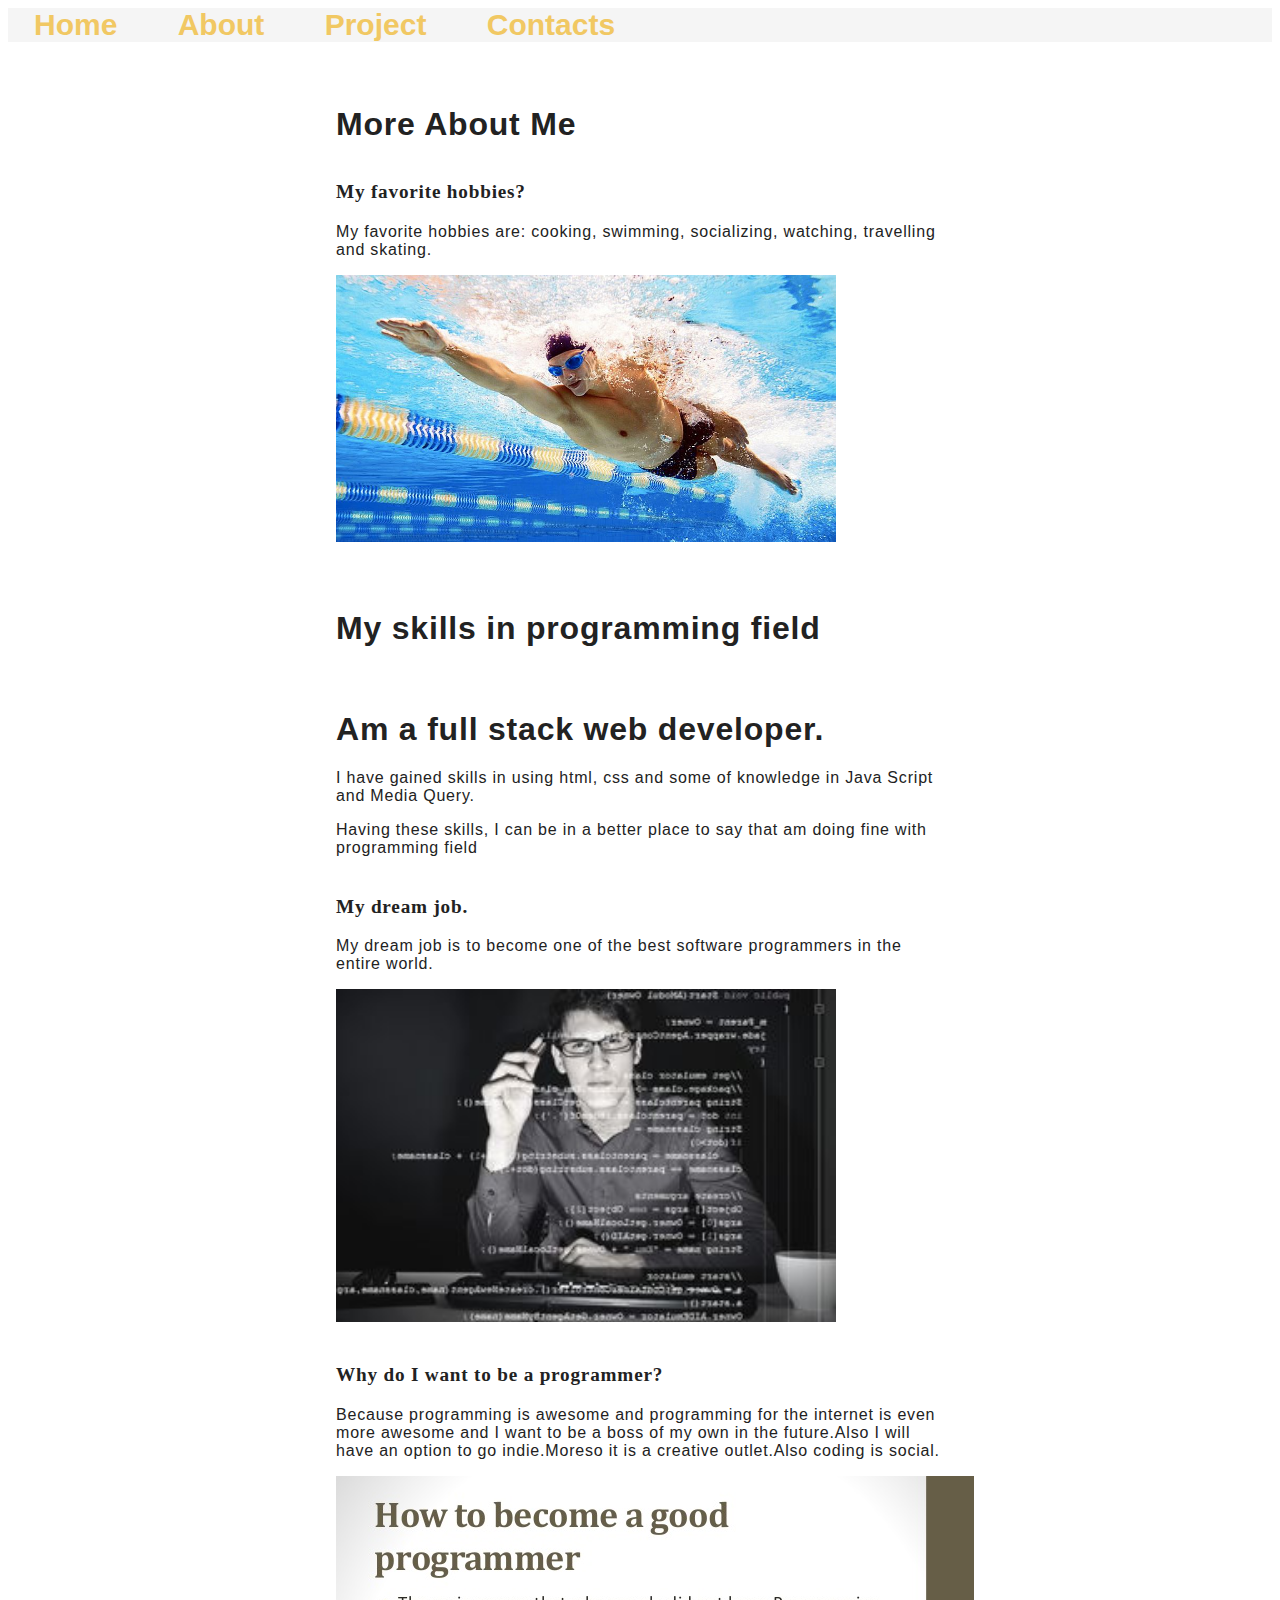
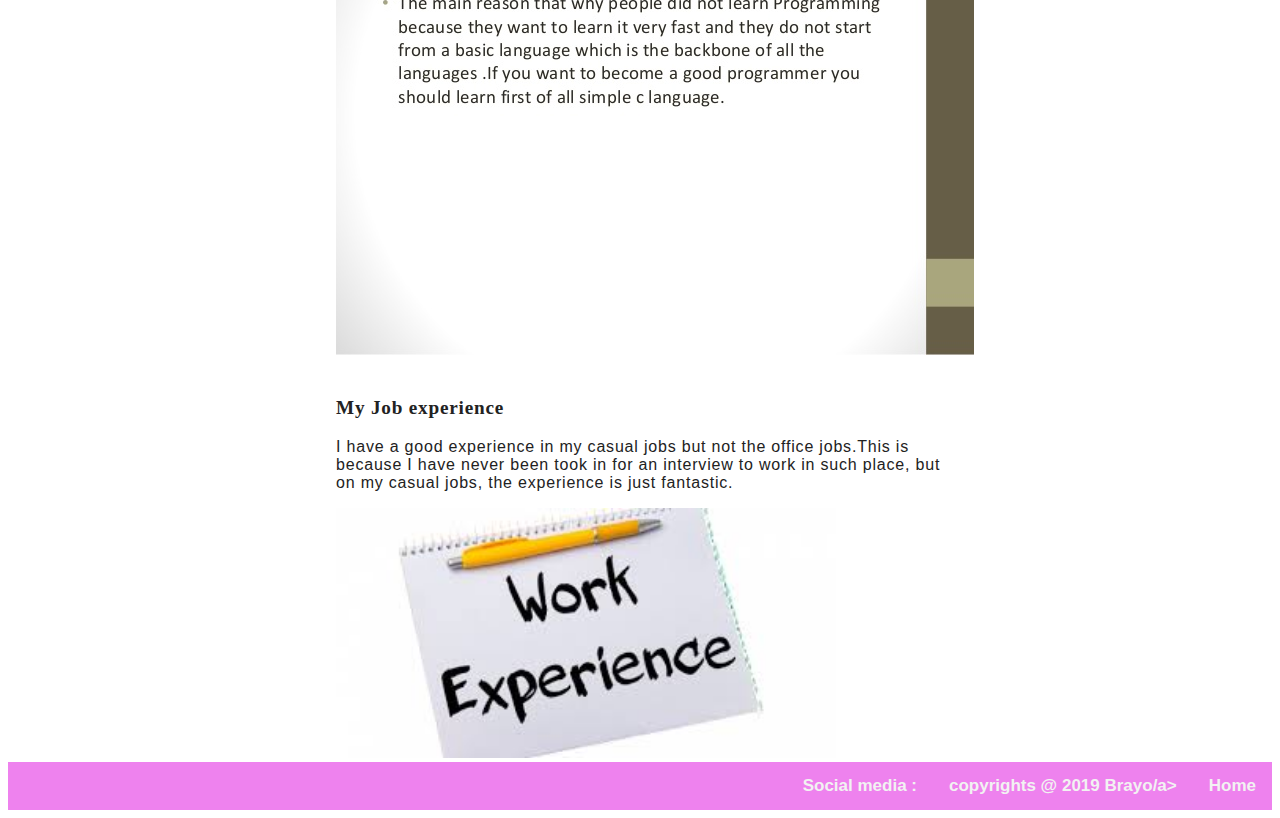
==== about.html @ 96ff7568 "h2 and style" ====
<!DOCTYPE html>
<html lang="en">
<head>
    <meta charset="UTF-8">
    <meta name="viewport" content="width=device-width, initial-scale=1.0">
    <meta http-equiv="X-UA-Compatible" content="ie=edge">
    <title>Code</title>
    <link rel="stylesheet"type="text/css" href="styles.css">
</head>
<body>
        <nav>
                <div class="topmenu">
                    <a href="index.html">home</a>
                    <a href="about.html" target="_blank">about</a>
                    <a href="project.html" target="_blank">project</a>
                    <a href="contacts.html" target="_blank">contacts</a>
                  </div> 
                </nav>
                  <section class="questions-section">
                      <h1>More About Me</h1>
                      <h2>My favorite hobbies?</h2>
                      <p>My favorite hobbies are: cooking, swimming, socializing, watching, travelling and skating.</p>
                      <img src="images/image.html/three.jpg" width="500" src="images/image.html/thirteen.jpg" width="500">
                      <h1>My skills in programming field</h1>
                      <h1>Am a full stack web developer.</h1>
                      <p>I have gained skills in using html, css and some of knowledge in Java Script and Media Query.</p>
                      <p>Having these skills, I can be in a better place to say that am doing fine with programming field</p>
                      <h2>My dream job.</h2>
                      <p>My dream job is to become one of the best software programmers in the entire world.</p>
                      <img src="images/image.html/four.jpg" width="500">
                      <h2>Why do I  want to be a programmer?</h2>
                      <p>Because programming is awesome and programming for the internet is even more awesome and I want to be a boss of my own in the future.Also I will have an option to go indie.Moreso it is a creative outlet.Also coding is social.</p>
                      <img src="images/image.html/eight.jpg">
                      <h2>My Job experience</h2>
                      <p>I have a good experience in my casual jobs but not the office jobs.This is because I have never been took in for an interview to work in such place, but on my casual jobs, the experience is just fantastic.</p>
                      <img src="images/image.html/eleven.jpeg" width="500">

        
                  </section>
        </div>


      </div>
      


      <div class="footer">
            <a href="#home" class="active">Home</a>
            <a href="#copyrights">copyrights @ 2019 Brayo/a>
            <a href="#social">Social media :</a>
          
        
      </div>
</body>
</html>
---- styles.css ----
.topmenu{
    overflow: hidden;
    background-color: whitesmoke;
    height: 52;
    padding-right:300px;
    font-size: 30px;
    text-transform: capitalize;
    color: rebeccapurple;
    
  }
  
  .topmenu a{
    padding: 26px;
    text-decoration: none;
    display: inline;
    border-radius: 50%;
  }
  
  .topmenu a:hover {
    color: red;
    transition: 3s;
  } 
  
   .footer{
      overflow: hidden;
      background-color: violet;
  } 
  
    .footer a{  
    float: right;
    display: block;
    color: #f2f2f2; 
    text-align: center;
    padding: 14px 16px;
    text-decoration : none;
    font-size : 17px;
  } 
   
   body {  
      color: #222222;
      font-size: 1em;
      font-family: "Open Sans", "Helvetica Neue", sans-serif;
  } 
  
  .content-footer,
  .masthead-heading,
  .masthead-intro {
    text-align: center;
    border-radius: 50%;
  } 
  
  .masthead {
    padding: 6em 0;
    background-image: url('https://i.imgur.com/yGmrlyg.jpg');
    background-size: cover;
    background-repeat: no-repeat;
    border-top: solid 1em #FFCF33;
  } 
  
   .masthead-intro {
      margin-bottom: 0.1em;
      font-family: "Gentium Book Basic", Georgia, serif;
      font-size: 2em;
  } 
  
  .masthead-heading { 
      color: #F1C863;
      margin-top: -0.2em;
      font-family: "Open Sans", "Helvetica Neue", sans-serif;
      font-weight: bold;
      font-size: 6em;
      letter-spacing: -0.02em;
      text-transform: uppercase;
  } 
  
  .introduction-section,
  .location-section,
  .questions-section {
      max-width: 38em;
      margin-left: auto;
      margin-right: auto;
      margin-top: 2em;
  } 
  
  introduction-section > p,
  .location-section > p,
  .questions-section,
  .content-footer > p { 
      font-weight: 300;
      letter-spacing: 0.05em;
  }
  
  .questions-section > h2 {
      font-family: "Gentium Book Basic", Georgia, serif;
      font-size: 1.2em;
      font-weight: bold;
      
      margin: 2em 0 1em 0;
  } 
  
   section > h1 {
      margin-top: 2em;
  } 
  
   .content-footer,
  .masthead-heading,
  .masthead-intro {
    text-align: center;
    transition: 5s;
    align-content: center;
    word-wrap: break-word;
    text-anchor: middle;
  } 
  
   .masthead .photo {
    padding: 6em 0;
    background-image: url("https://i.ytimg.com/vi/BHACKCNDMW8/maxresdefault.jpg");
    background-color: purple;
    background-size: cover;
    background-repeat: no-repeat;
    border-top: solid 1em #FFCF33;
    border-radius: 50%;
    border-block-end: #F1C863;
    transition-duration: 5s;
    
  
  }  
  
   .masthead-intro {
    margin-bottom: 0.1em;
    font-family: "Gentium Book Basic", Georgia, serif;
      font-size: 50px;
      color: aquamarine;
  } 
  
  .masthead-heading {
    margin-top: -0.2em;
    font-family: "Open Sans", "Helvetica Neue", sans-serif;
    font-weight: bold;
    font-size: 6em;
    letter-spacing: -0.02em;
    text-transform: uppercase;
  }
  
  .introduction-section,
  .location-section,
  .questions-section {
      max-width: 38em;
      margin-left: auto;
      margin-right: auto;
      margin-top: 2em;
  }
  h2 {
   
      font-family: "Gentium Book Basic", Georgia, serif;
      font-size: 1.2em;
      font-weight: bold; 
      font-size: italic;
  }  
  
   .introduction-section,
  .education-section,
  .hobbies-section {
      max-width: 38em;
      margin-left: auto;
      margin-right: auto;
      margin-top: 2em;
      background-color: blueviolet;
      font-family: 'Franklin Gothic Medium', 'Arial Narrow', Arial, sans-serif;
      font-size: large;
  }
  
   .content-footer {
    margin: 50px 0;
    padding: 20px 0;
    text-align: center;
    background-color: #73A8C2;
    text-decoration: none;
    image-orientation: 0turn;
  display: block;
  font-display: inherit;
  } 
   .social > li {
    display: inline-block;
    margin: 0 5px;
  } 
  
  a {
      font-weight: bold;
      text-decoration: none;
      color: #F1C863;
  } 
    
   @media only screen and (max-width: 500px) {
  .masthead {
    padding: 3em 0;
  }
  
  .masthead-heading {
     font-size: 3em;
  }
  
  .content-footer {
          padding: 2em 2.5em;
         
  } 
  
   h1 {
      color: #FFCF33;
      background-color: antiquewhite;
      font-size: 30px;
  } 
  
    h2 {
      color: #FFCF33;
      background-color: aliceblue;
  }  
    p{ 
      font-size: 30px;
      font-family: Impact,'Arial Narrow Bold', sans-serif;
      font-style: italic;
      color: #73A8C2;
      background-color: azure;
  }  
   .footerimage {
    height: 20px;
    width: 1em;
    align-content: stretch;
   } 
   .active{
    background-color: #FFCF33;
    display: inline;
    align-content: center;
  } 
  
   h3{
    color: #FFCF33;
    background-color: #FFCF33;
  }
  .main{
    border-radius: 50%;
  }
  .name{
    display: block;
    margin: 0 auto;
    border-radius: 50%;
  }
  
  .photo{
    border-radius: 50%;
    display: block;
  }
   }
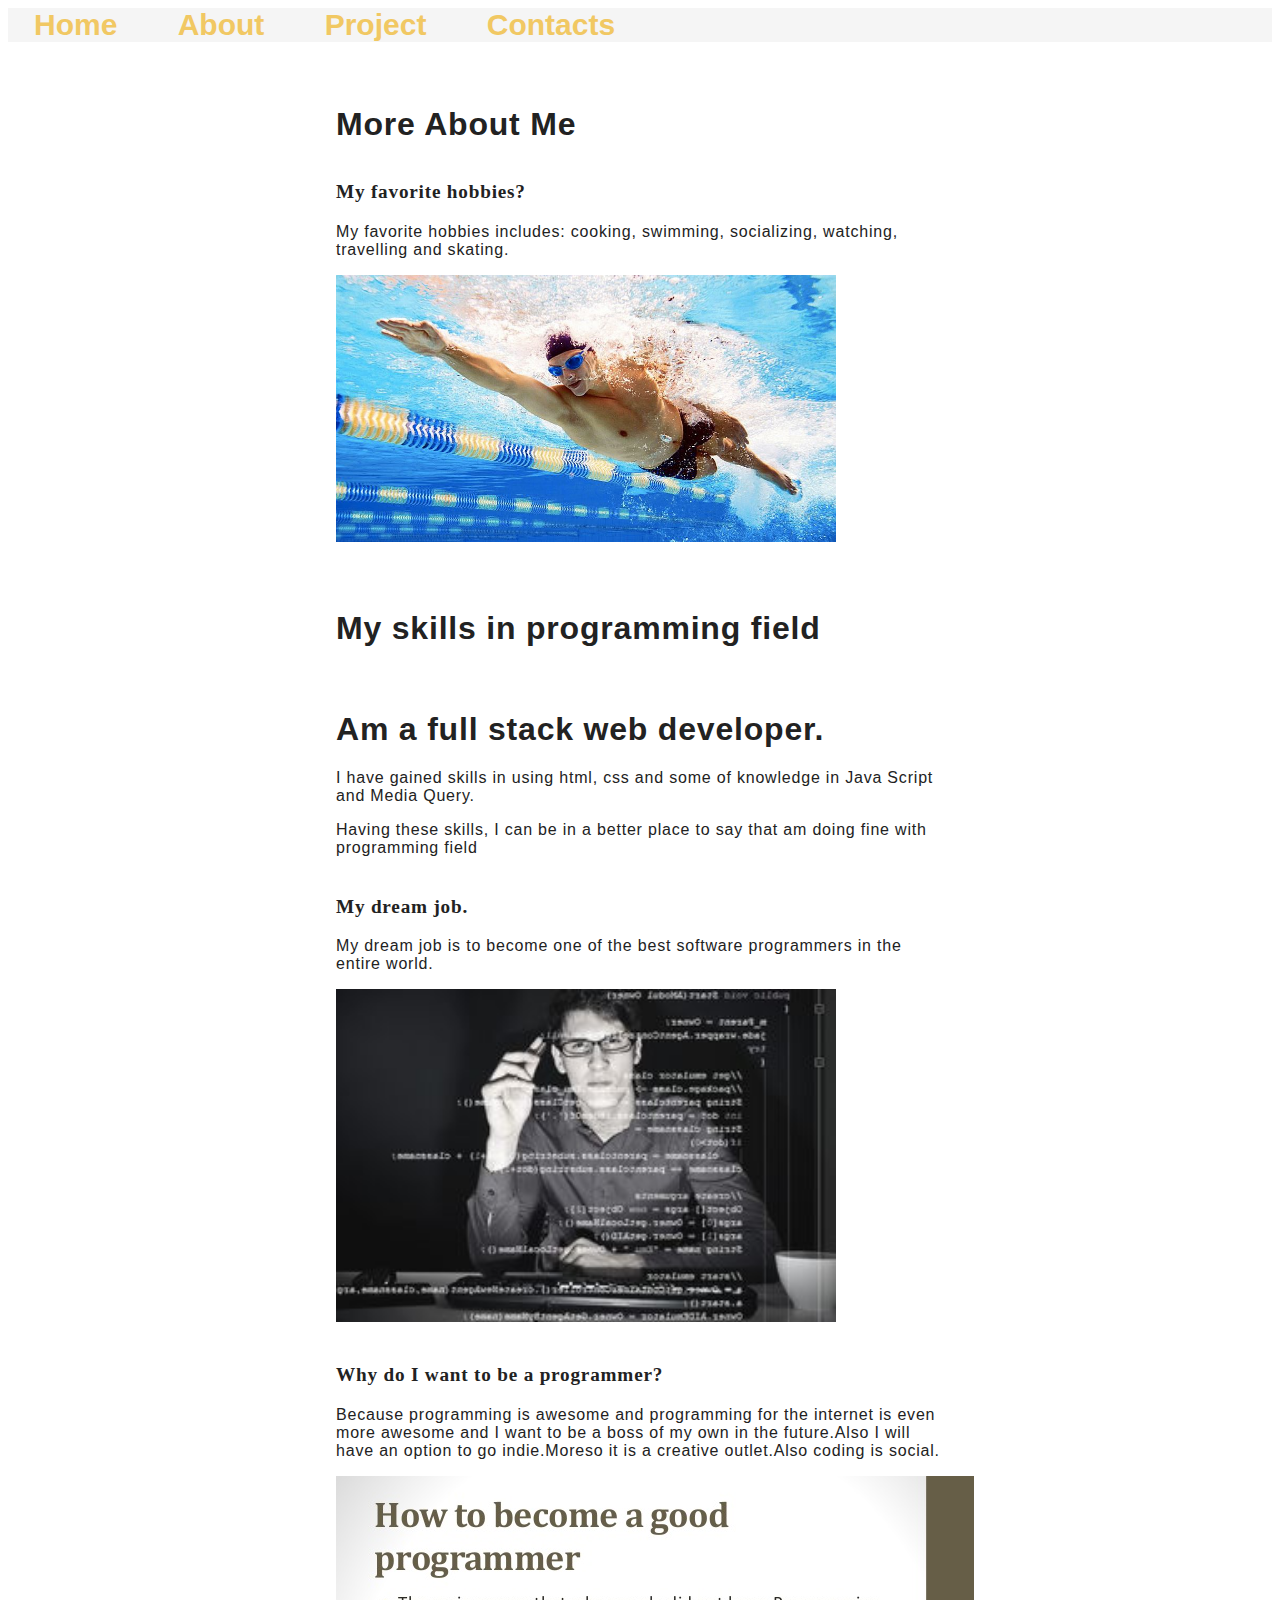
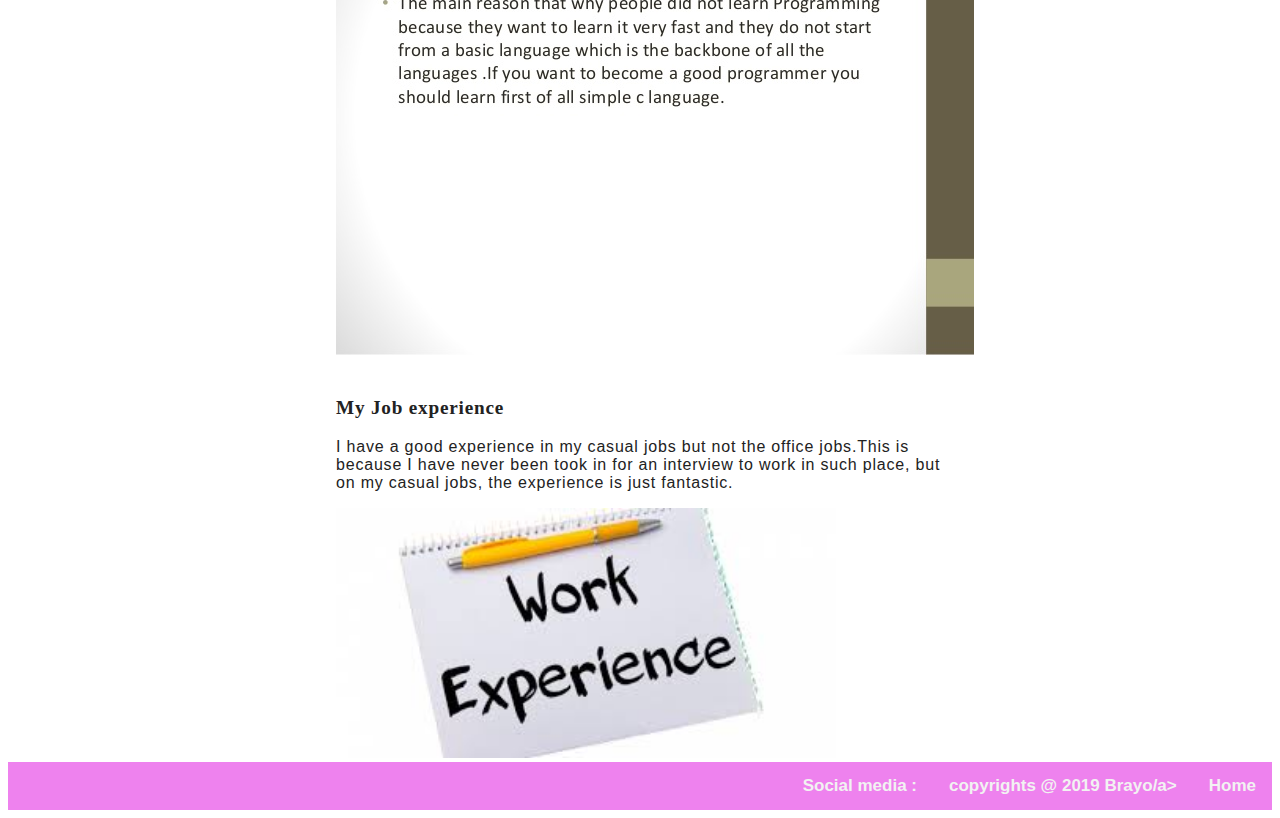
==== commit 032b7ff1: "paragraph and stye" ====
--- a/about.html
+++ b/about.html
@@ -19,7 +19,7 @@
                   <section class="questions-section">
                       <h1>More About Me</h1>
                       <h2>My favorite hobbies?</h2>
-                      <p>My favorite hobbies are: cooking, swimming, socializing, watching, travelling and skating.</p>
+                      <p>My favorite hobbies includes: cooking, swimming, socializing, watching, travelling and skating.</p>
                       <img src="images/image.html/three.jpg" width="500" src="images/image.html/thirteen.jpg" width="500">
                       <h1>My skills in programming field</h1>
                       <h1>Am a full stack web developer.</h1>
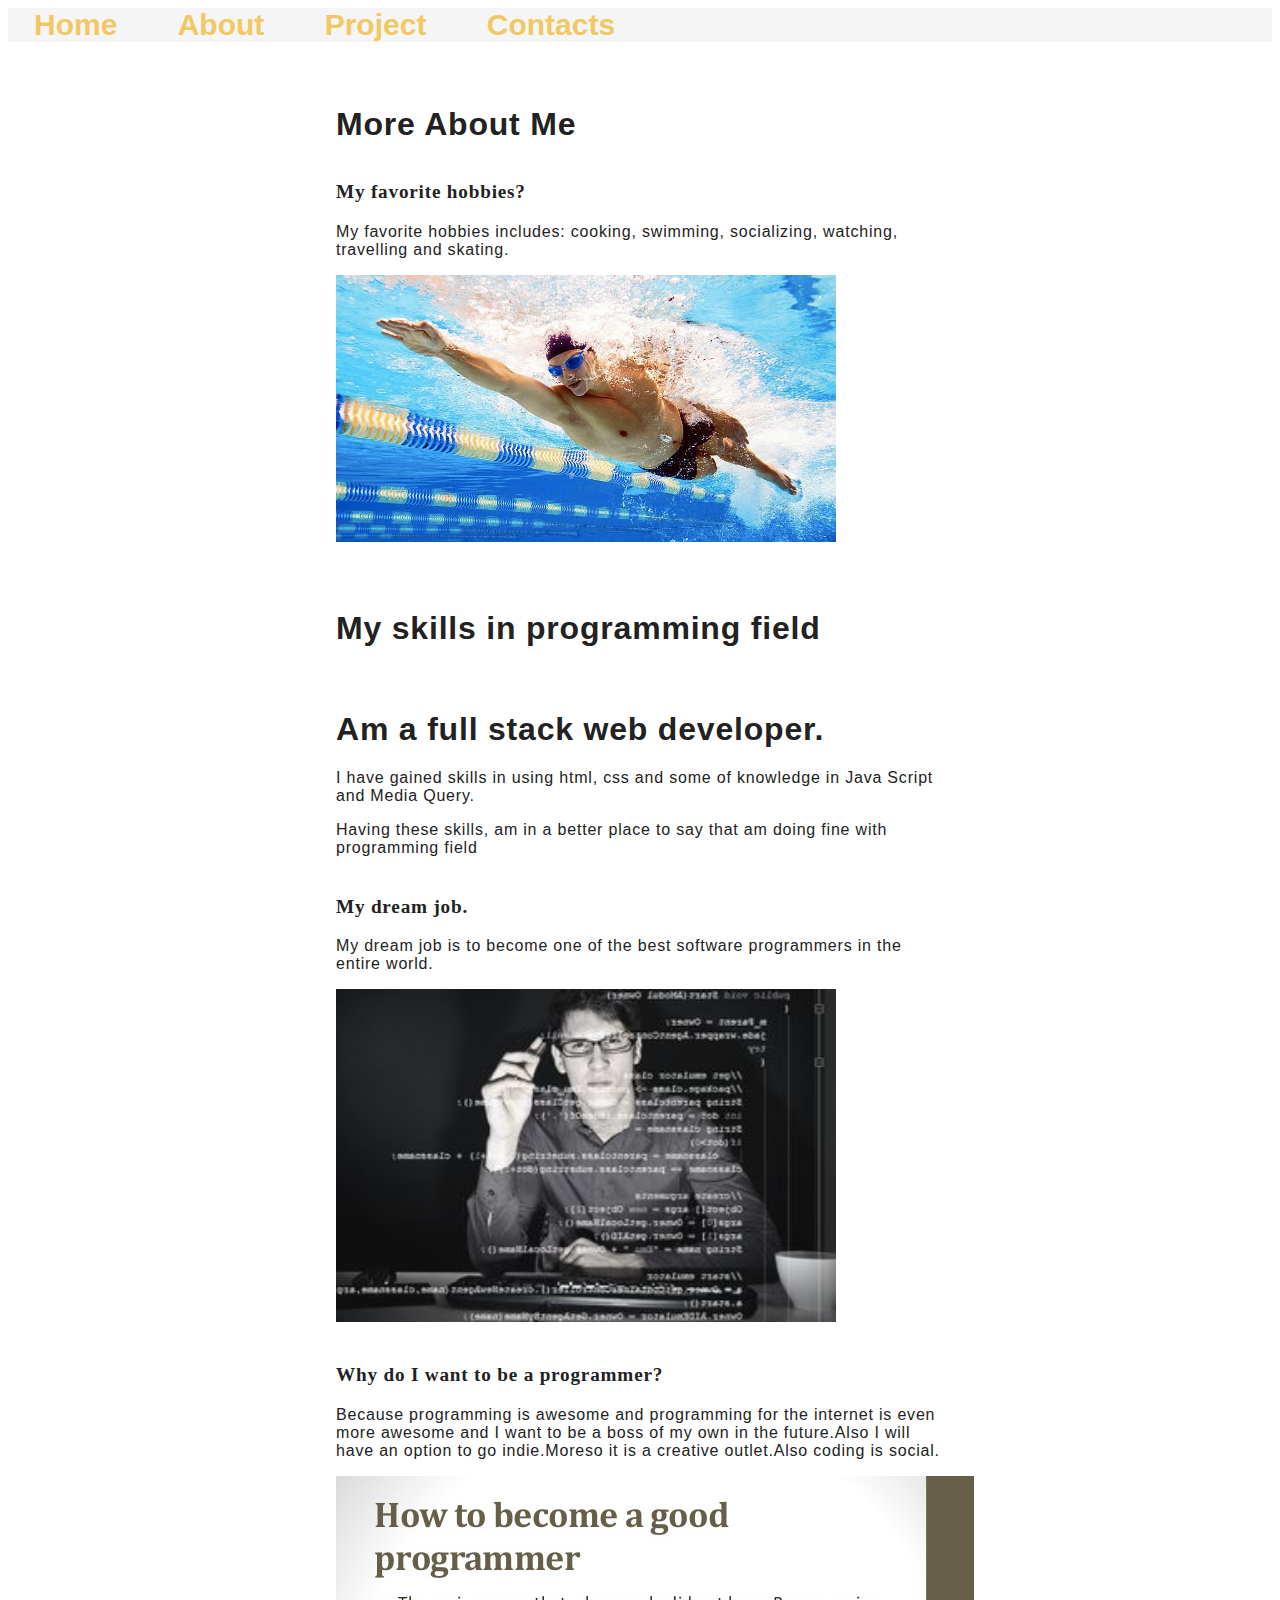
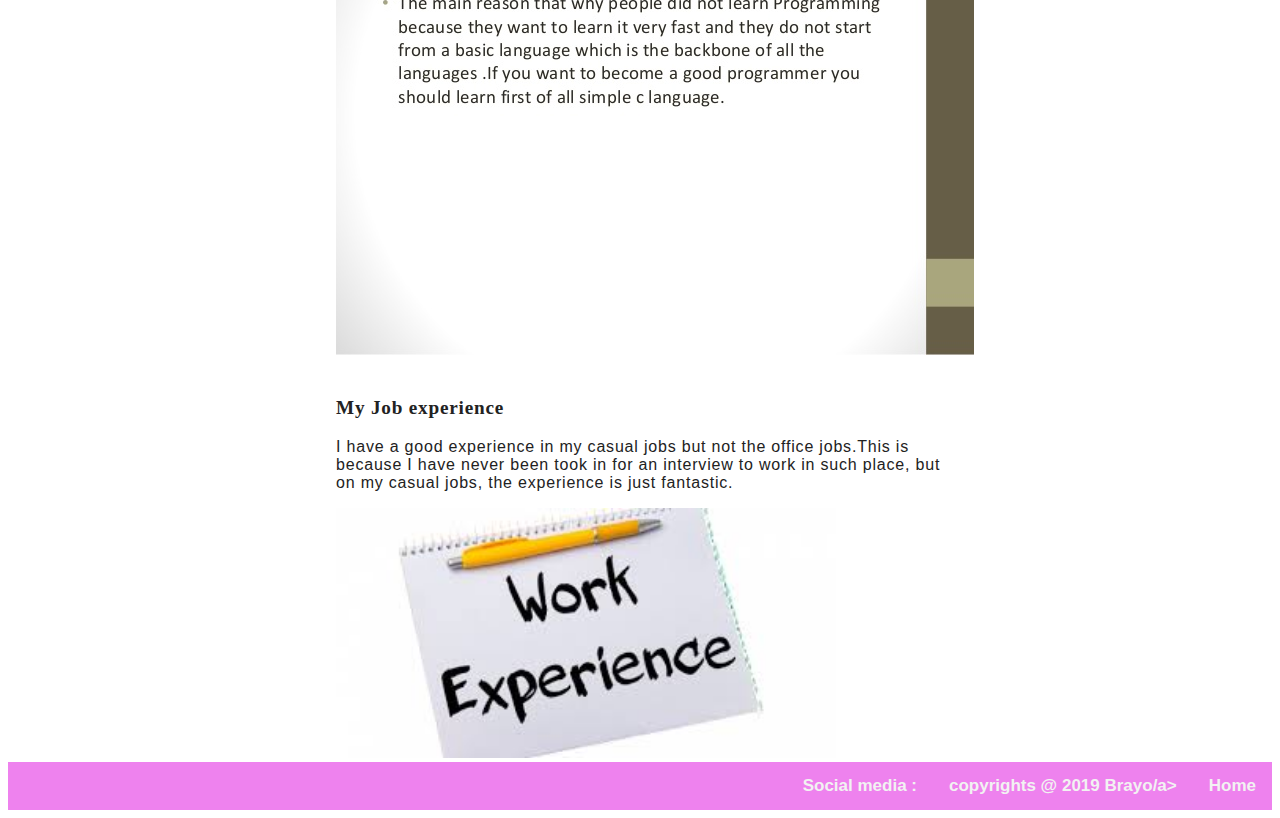
==== commit 3befa132: "paragraph and style" ====
--- a/about.html
+++ b/about.html
@@ -24,7 +24,7 @@
                       <h1>My skills in programming field</h1>
                       <h1>Am a full stack web developer.</h1>
                       <p>I have gained skills in using html, css and some of knowledge in Java Script and Media Query.</p>
-                      <p>Having these skills, I can be in a better place to say that am doing fine with programming field</p>
+                      <p>Having these skills, am in a better place to say that am doing fine with programming field</p>
                       <h2>My dream job.</h2>
                       <p>My dream job is to become one of the best software programmers in the entire world.</p>
                       <img src="images/image.html/four.jpg" width="500">
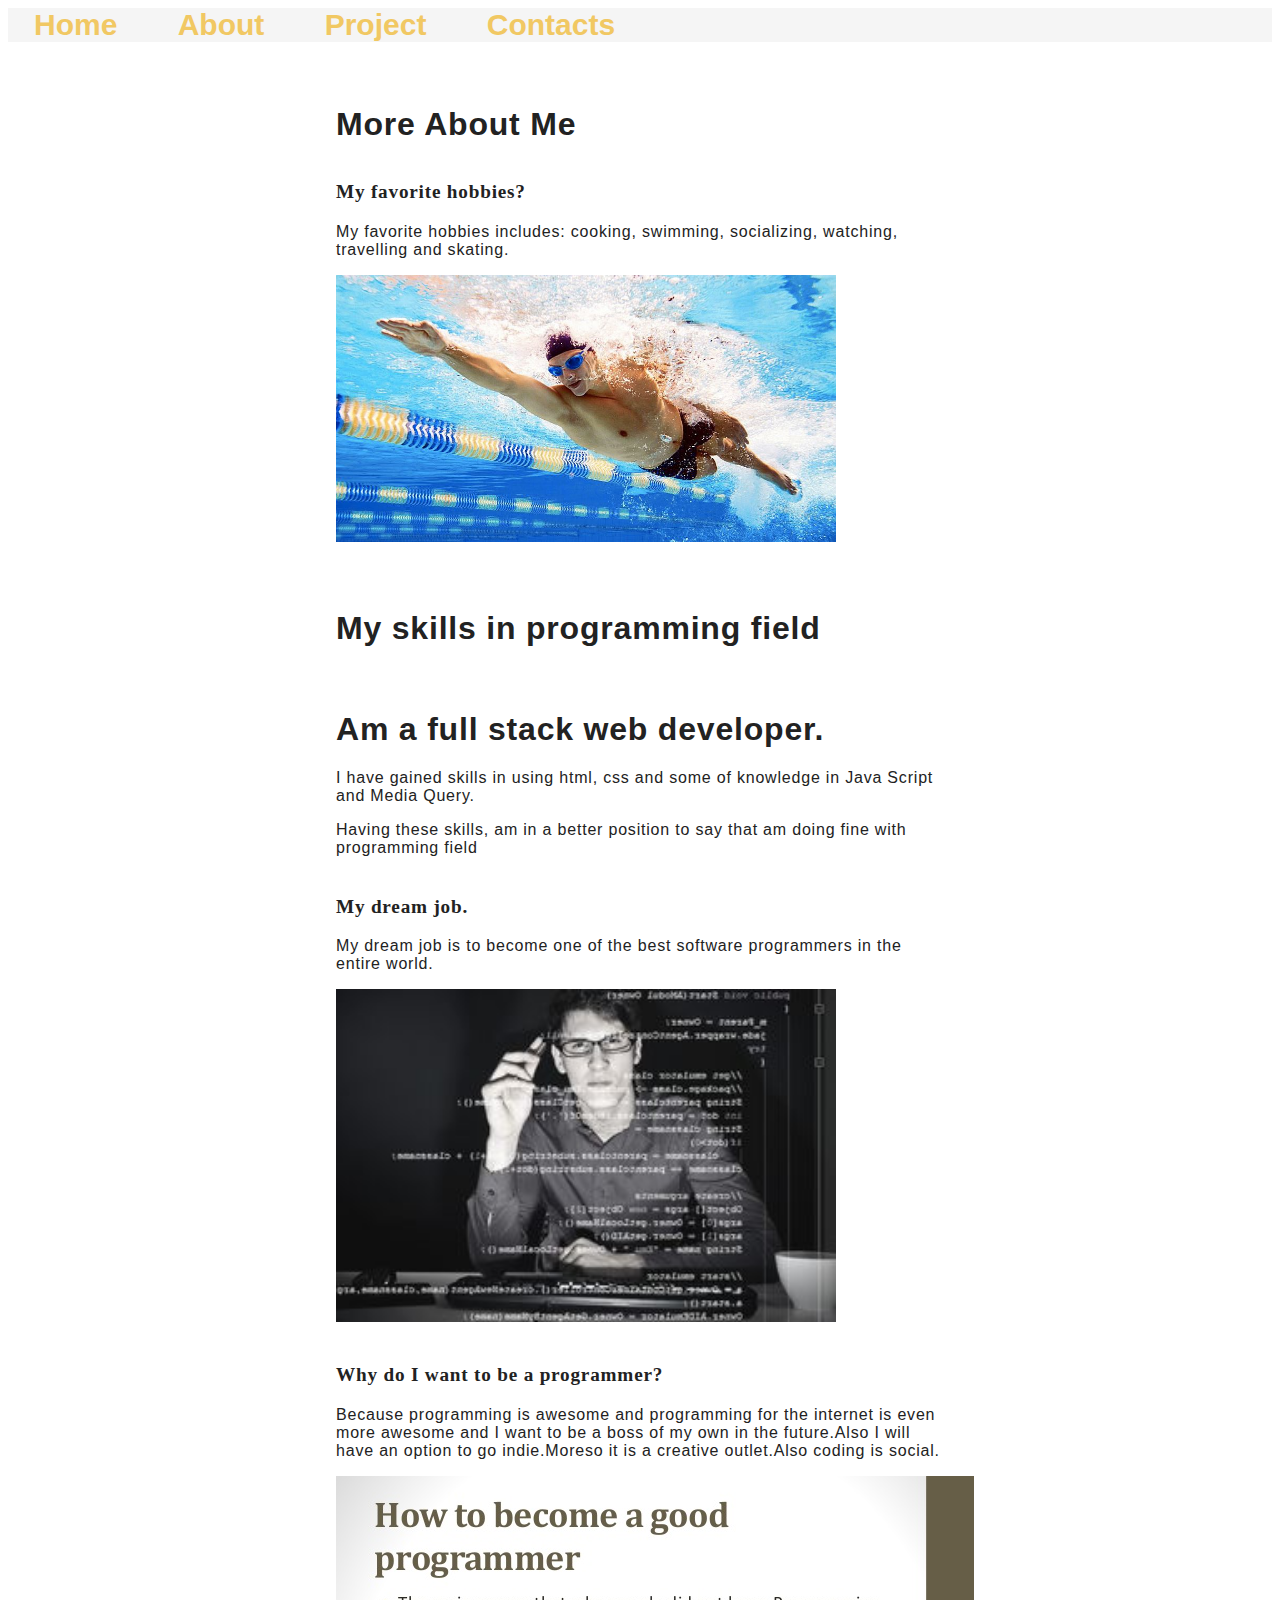
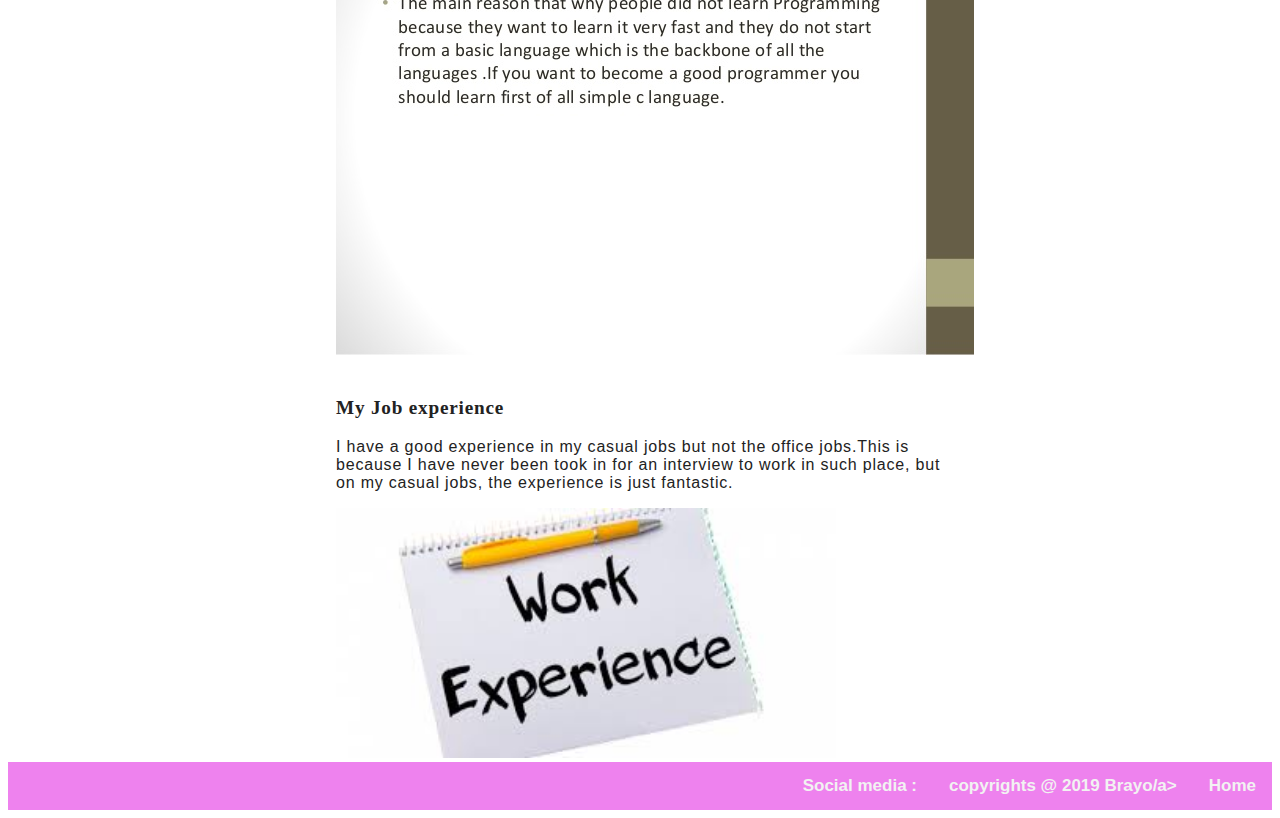
==== commit bf00e2a4: "paragraph and style" ====
--- a/about.html
+++ b/about.html
@@ -24,7 +24,7 @@
                       <h1>My skills in programming field</h1>
                       <h1>Am a full stack web developer.</h1>
                       <p>I have gained skills in using html, css and some of knowledge in Java Script and Media Query.</p>
-                      <p>Having these skills, am in a better place to say that am doing fine with programming field</p>
+                      <p>Having these skills, am in a better position to say that am doing fine with programming field</p>
                       <h2>My dream job.</h2>
                       <p>My dream job is to become one of the best software programmers in the entire world.</p>
                       <img src="images/image.html/four.jpg" width="500">
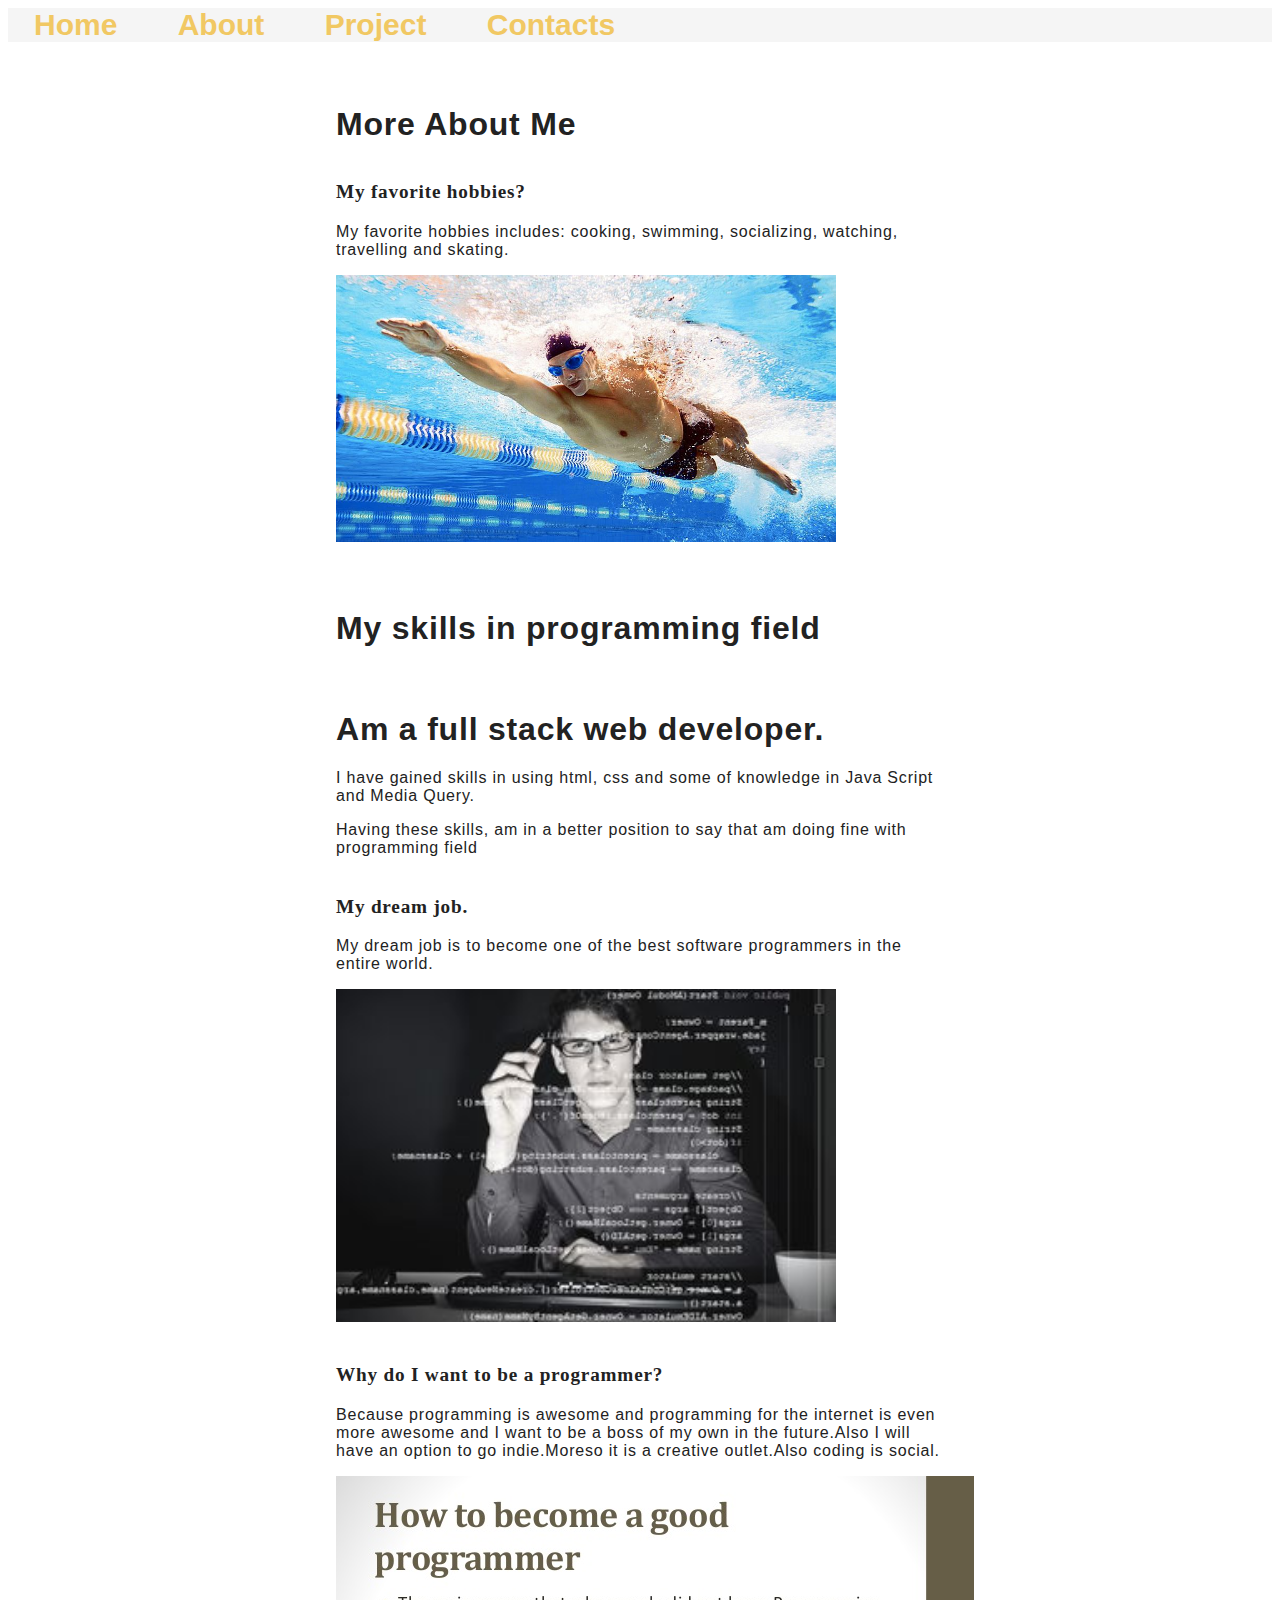
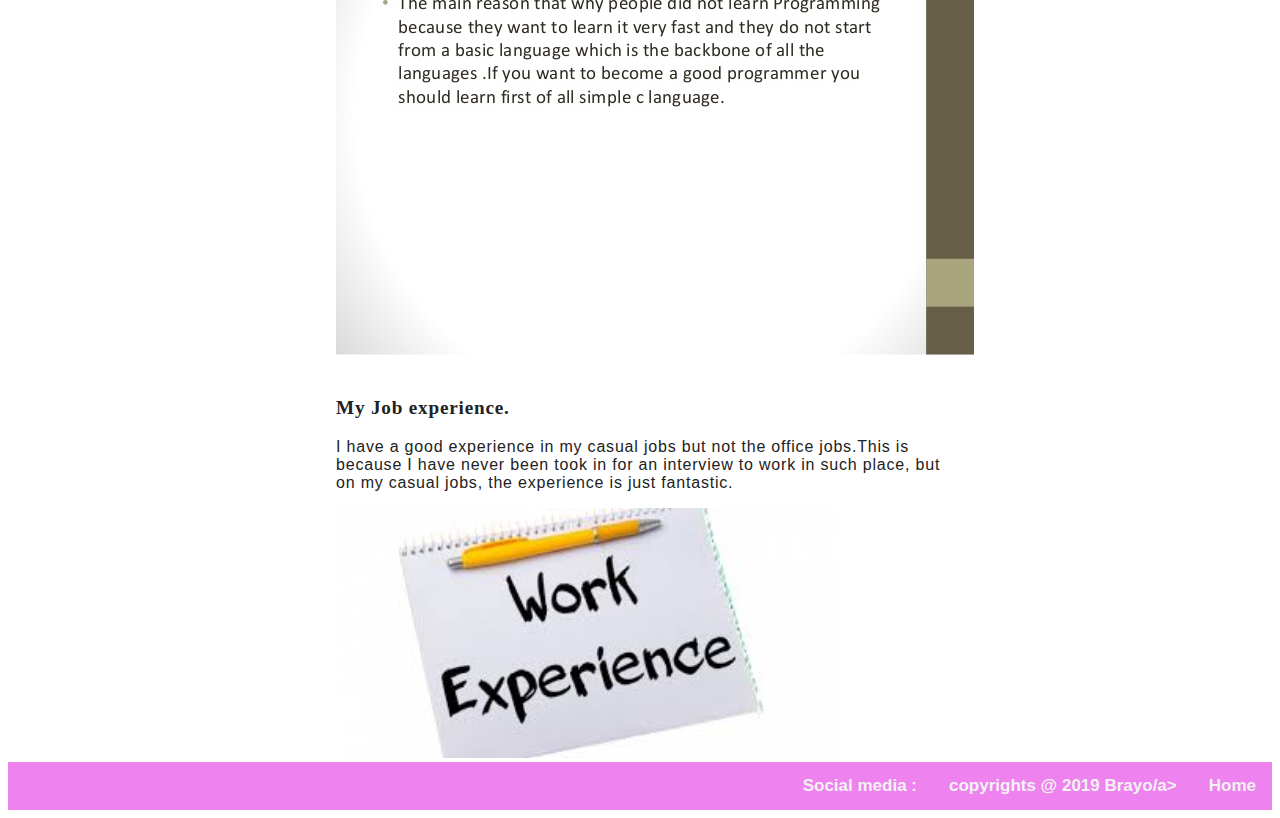
==== commit d4033e6c: "h2 and style" ====
--- a/about.html
+++ b/about.html
@@ -31,7 +31,7 @@
                       <h2>Why do I  want to be a programmer?</h2>
                       <p>Because programming is awesome and programming for the internet is even more awesome and I want to be a boss of my own in the future.Also I will have an option to go indie.Moreso it is a creative outlet.Also coding is social.</p>
                       <img src="images/image.html/eight.jpg">
-                      <h2>My Job experience</h2>
+                      <h2>My Job experience.</h2>
                       <p>I have a good experience in my casual jobs but not the office jobs.This is because I have never been took in for an interview to work in such place, but on my casual jobs, the experience is just fantastic.</p>
                       <img src="images/image.html/eleven.jpeg" width="500">
 
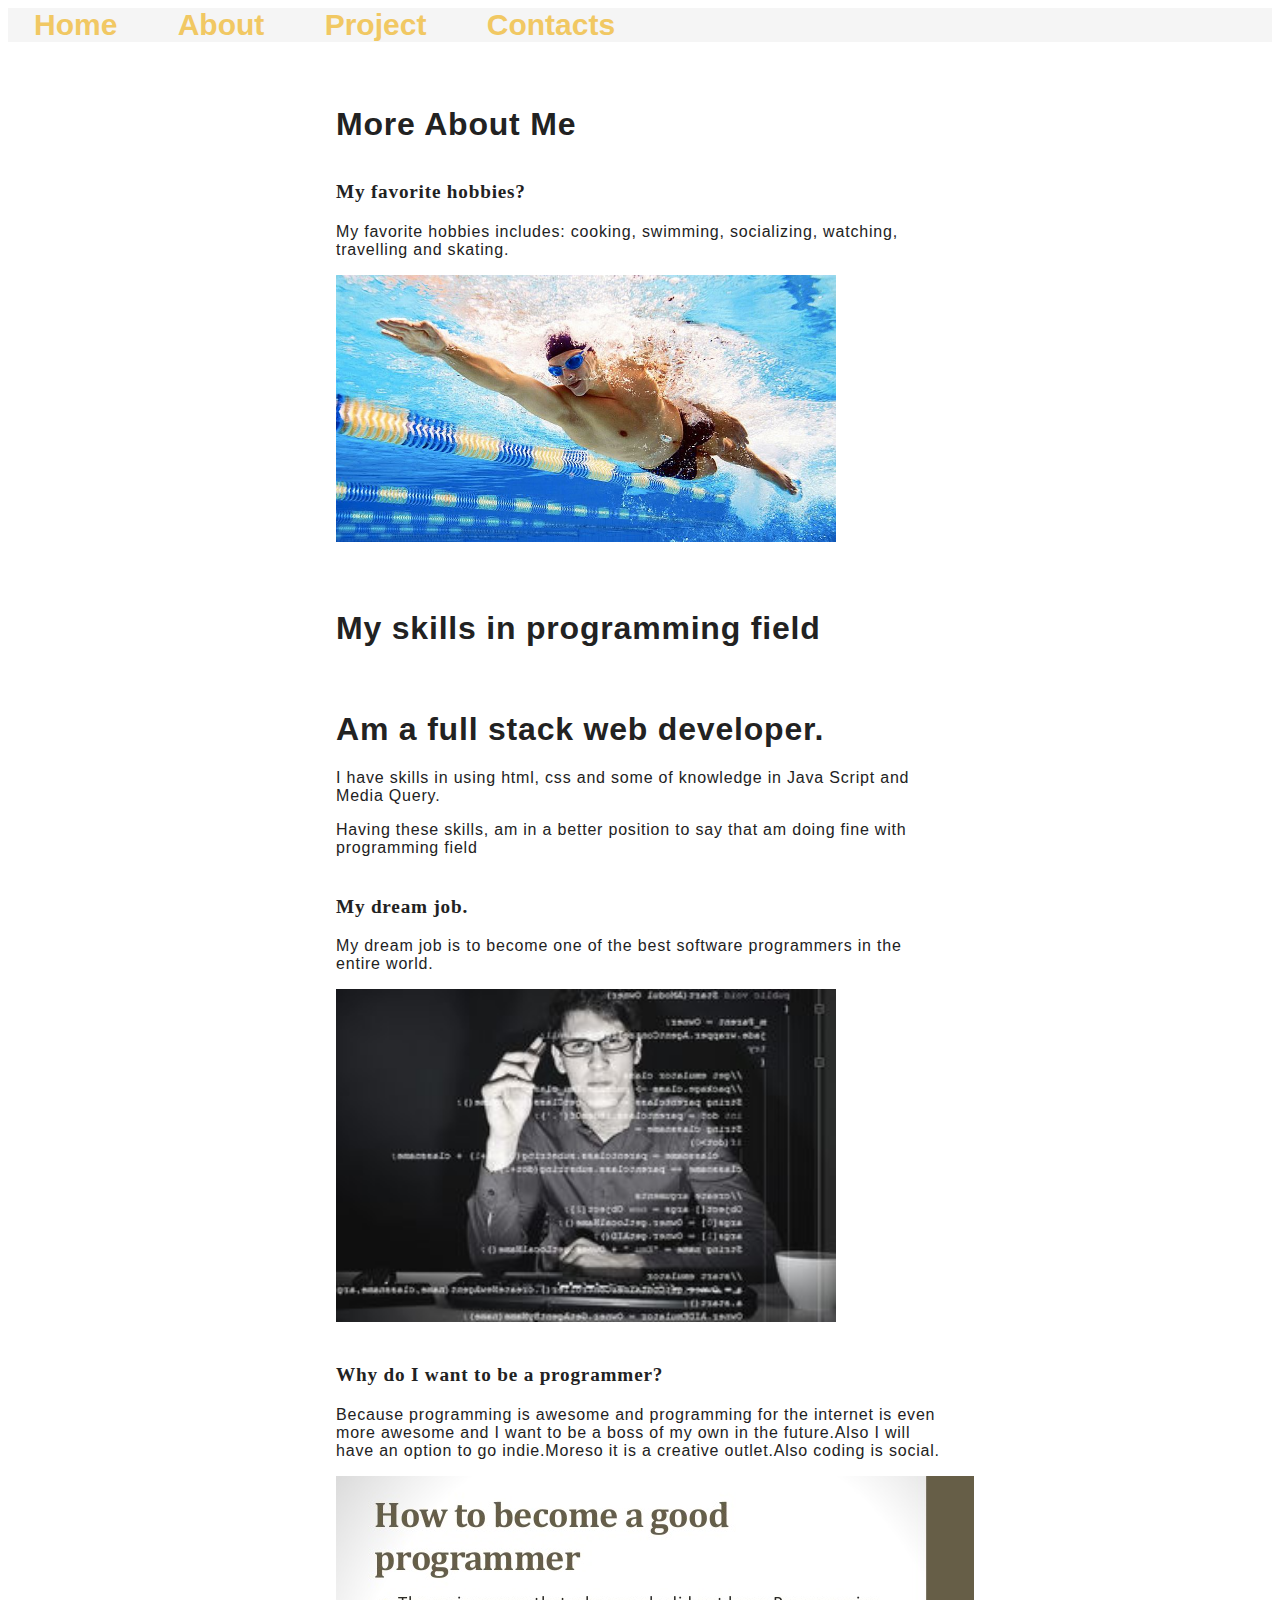
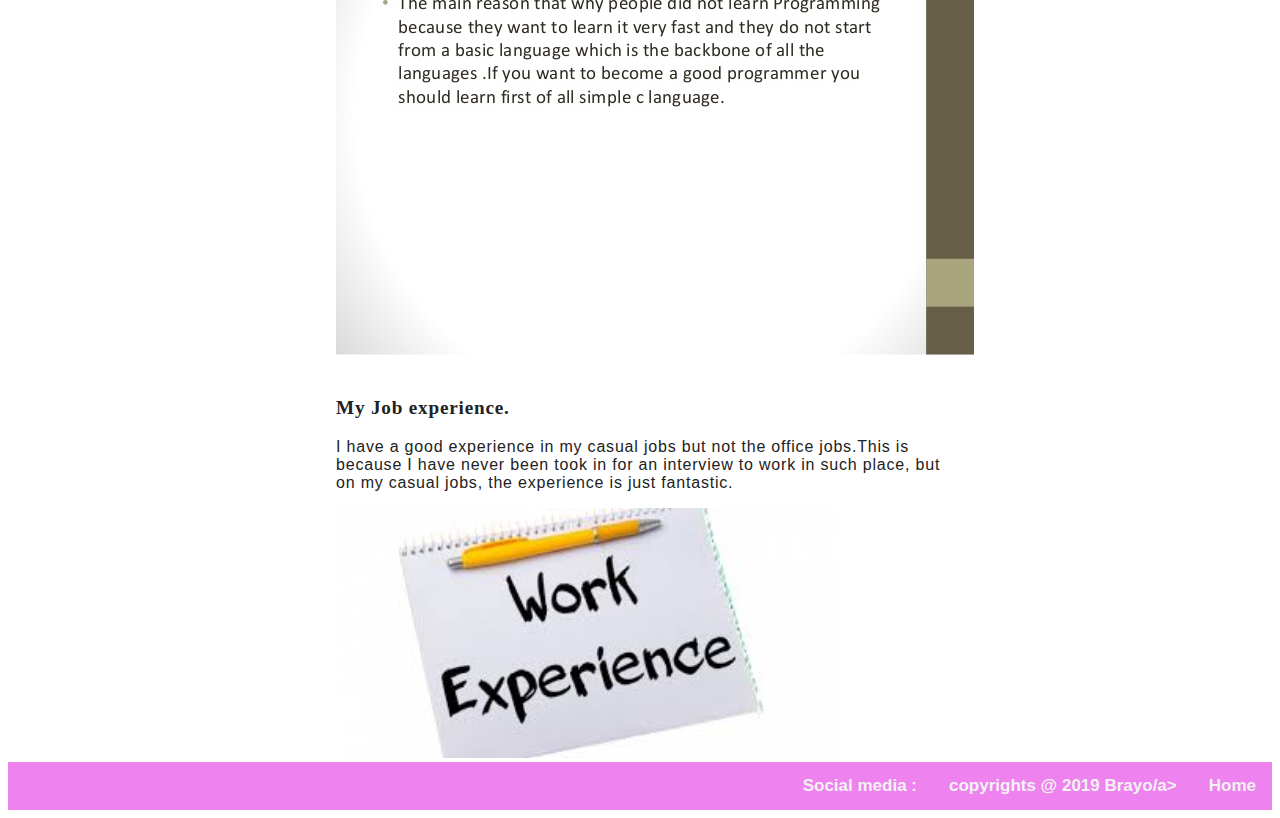
==== commit 8f5165a5: "paragraph and style" ====
--- a/about.html
+++ b/about.html
@@ -23,7 +23,7 @@
                       <img src="images/image.html/three.jpg" width="500" src="images/image.html/thirteen.jpg" width="500">
                       <h1>My skills in programming field</h1>
                       <h1>Am a full stack web developer.</h1>
-                      <p>I have gained skills in using html, css and some of knowledge in Java Script and Media Query.</p>
+                      <p>I have  skills in using html, css and some of knowledge in Java Script and Media Query.</p>
                       <p>Having these skills, am in a better position to say that am doing fine with programming field</p>
                       <h2>My dream job.</h2>
                       <p>My dream job is to become one of the best software programmers in the entire world.</p>
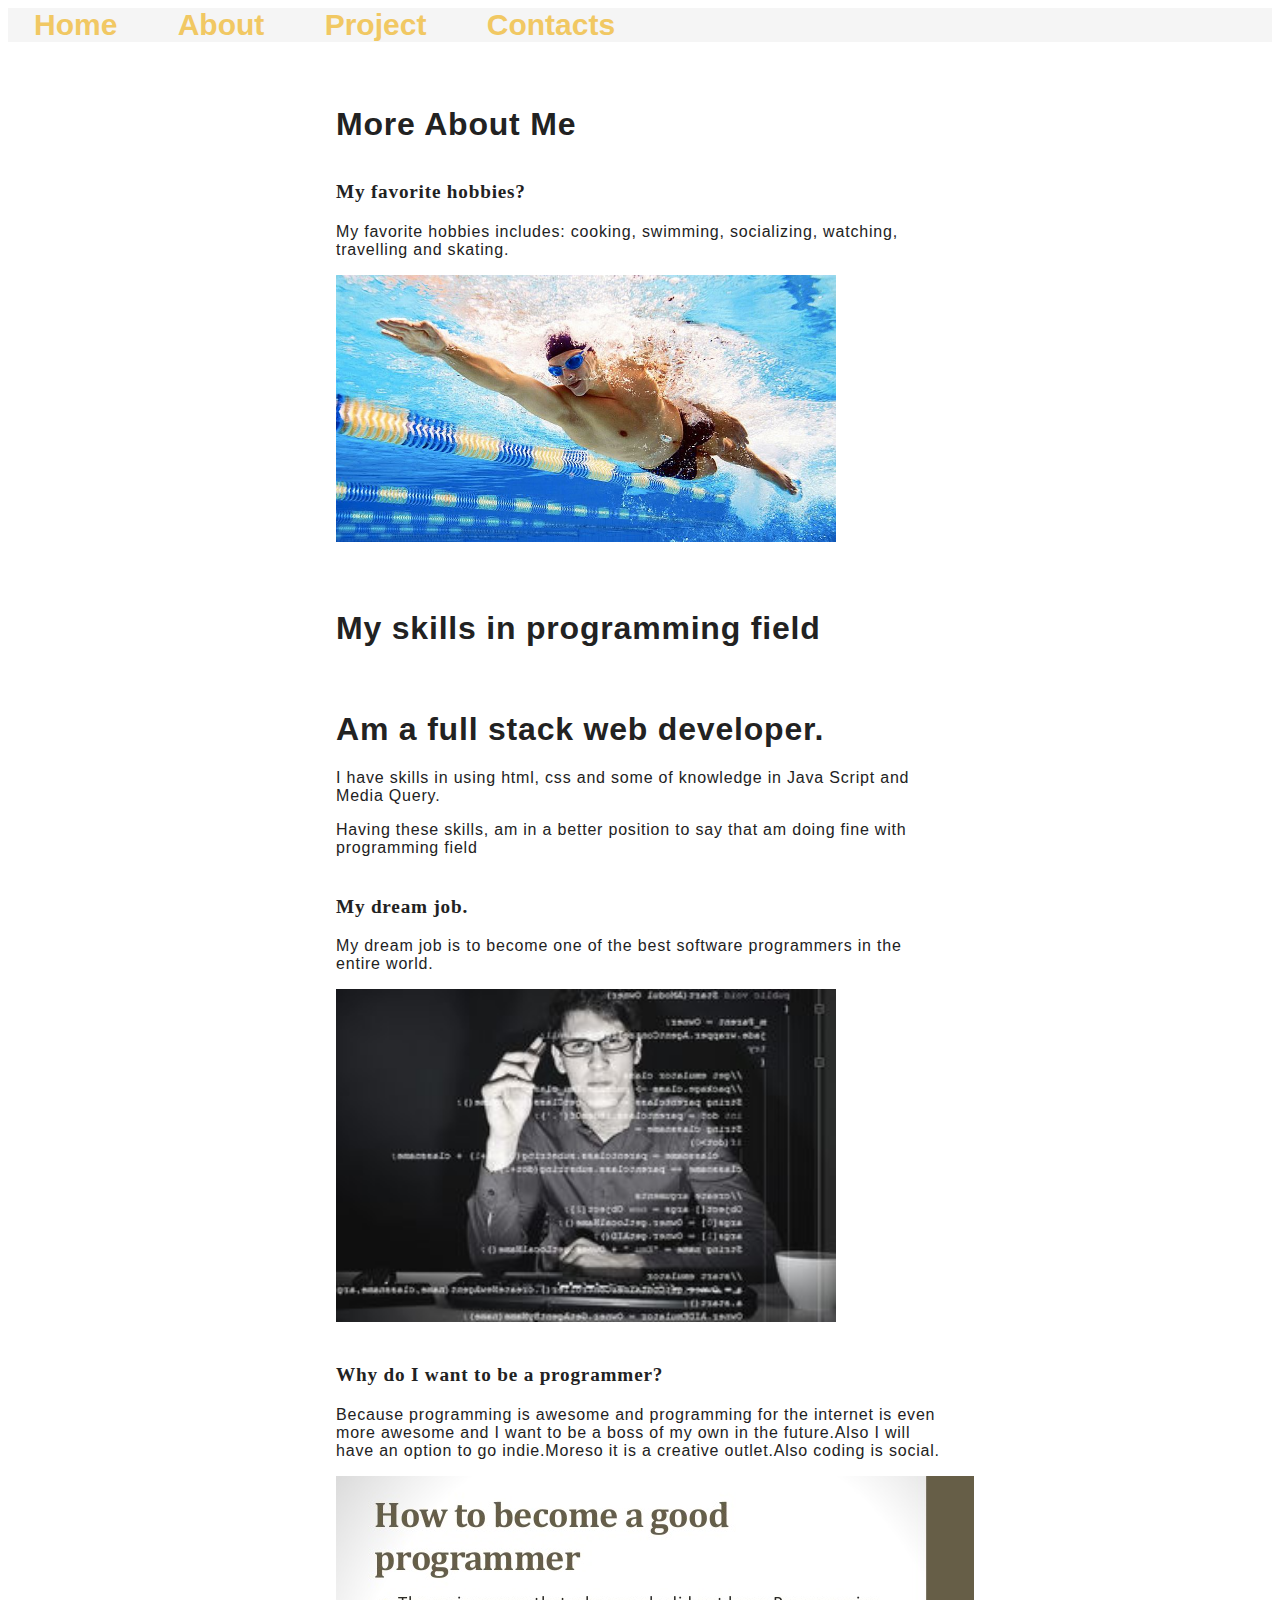
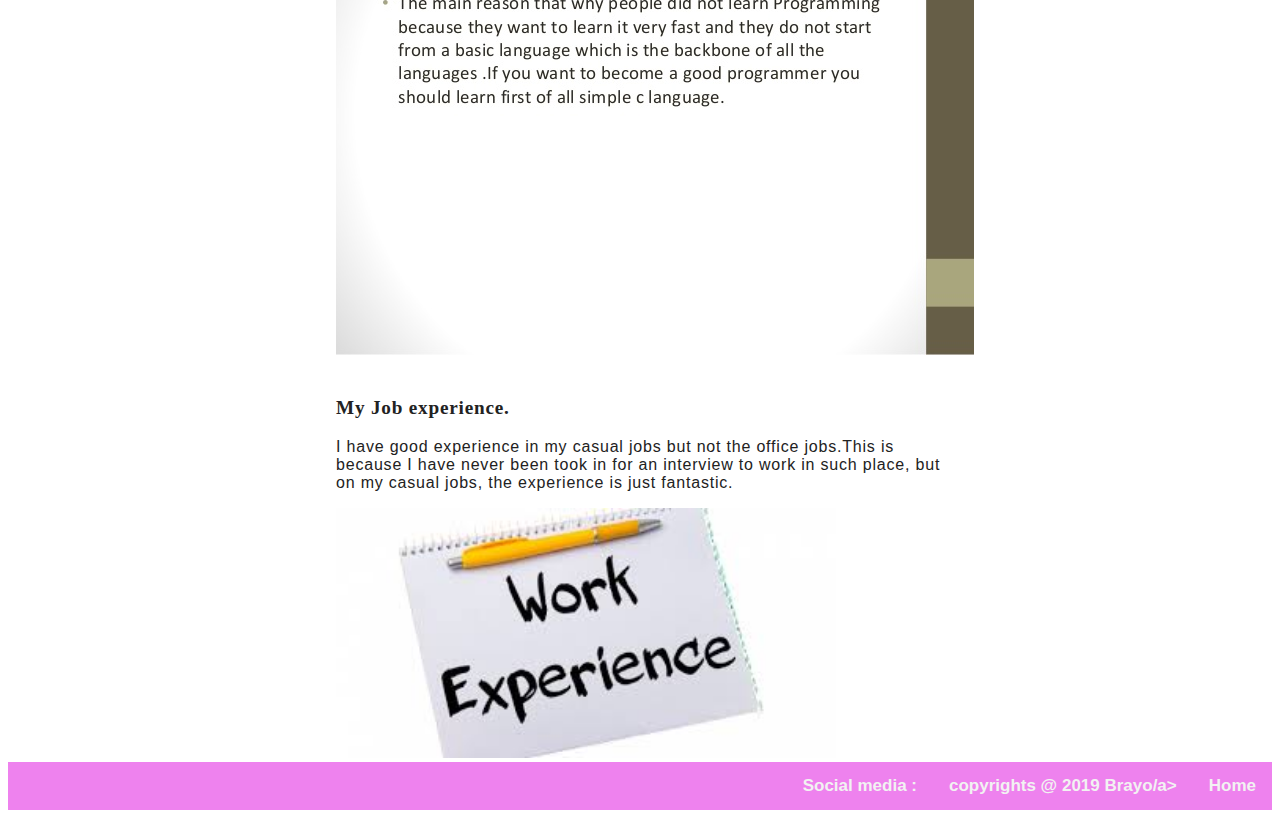
==== commit d77d8032: "paragraph and style" ====
--- a/about.html
+++ b/about.html
@@ -32,7 +32,7 @@
                       <p>Because programming is awesome and programming for the internet is even more awesome and I want to be a boss of my own in the future.Also I will have an option to go indie.Moreso it is a creative outlet.Also coding is social.</p>
                       <img src="images/image.html/eight.jpg">
                       <h2>My Job experience.</h2>
-                      <p>I have a good experience in my casual jobs but not the office jobs.This is because I have never been took in for an interview to work in such place, but on my casual jobs, the experience is just fantastic.</p>
+                      <p>I have  good experience in my casual jobs but not the office jobs.This is because I have never been took in for an interview to work in such place, but on my casual jobs, the experience is just fantastic.</p>
                       <img src="images/image.html/eleven.jpeg" width="500">
 
         
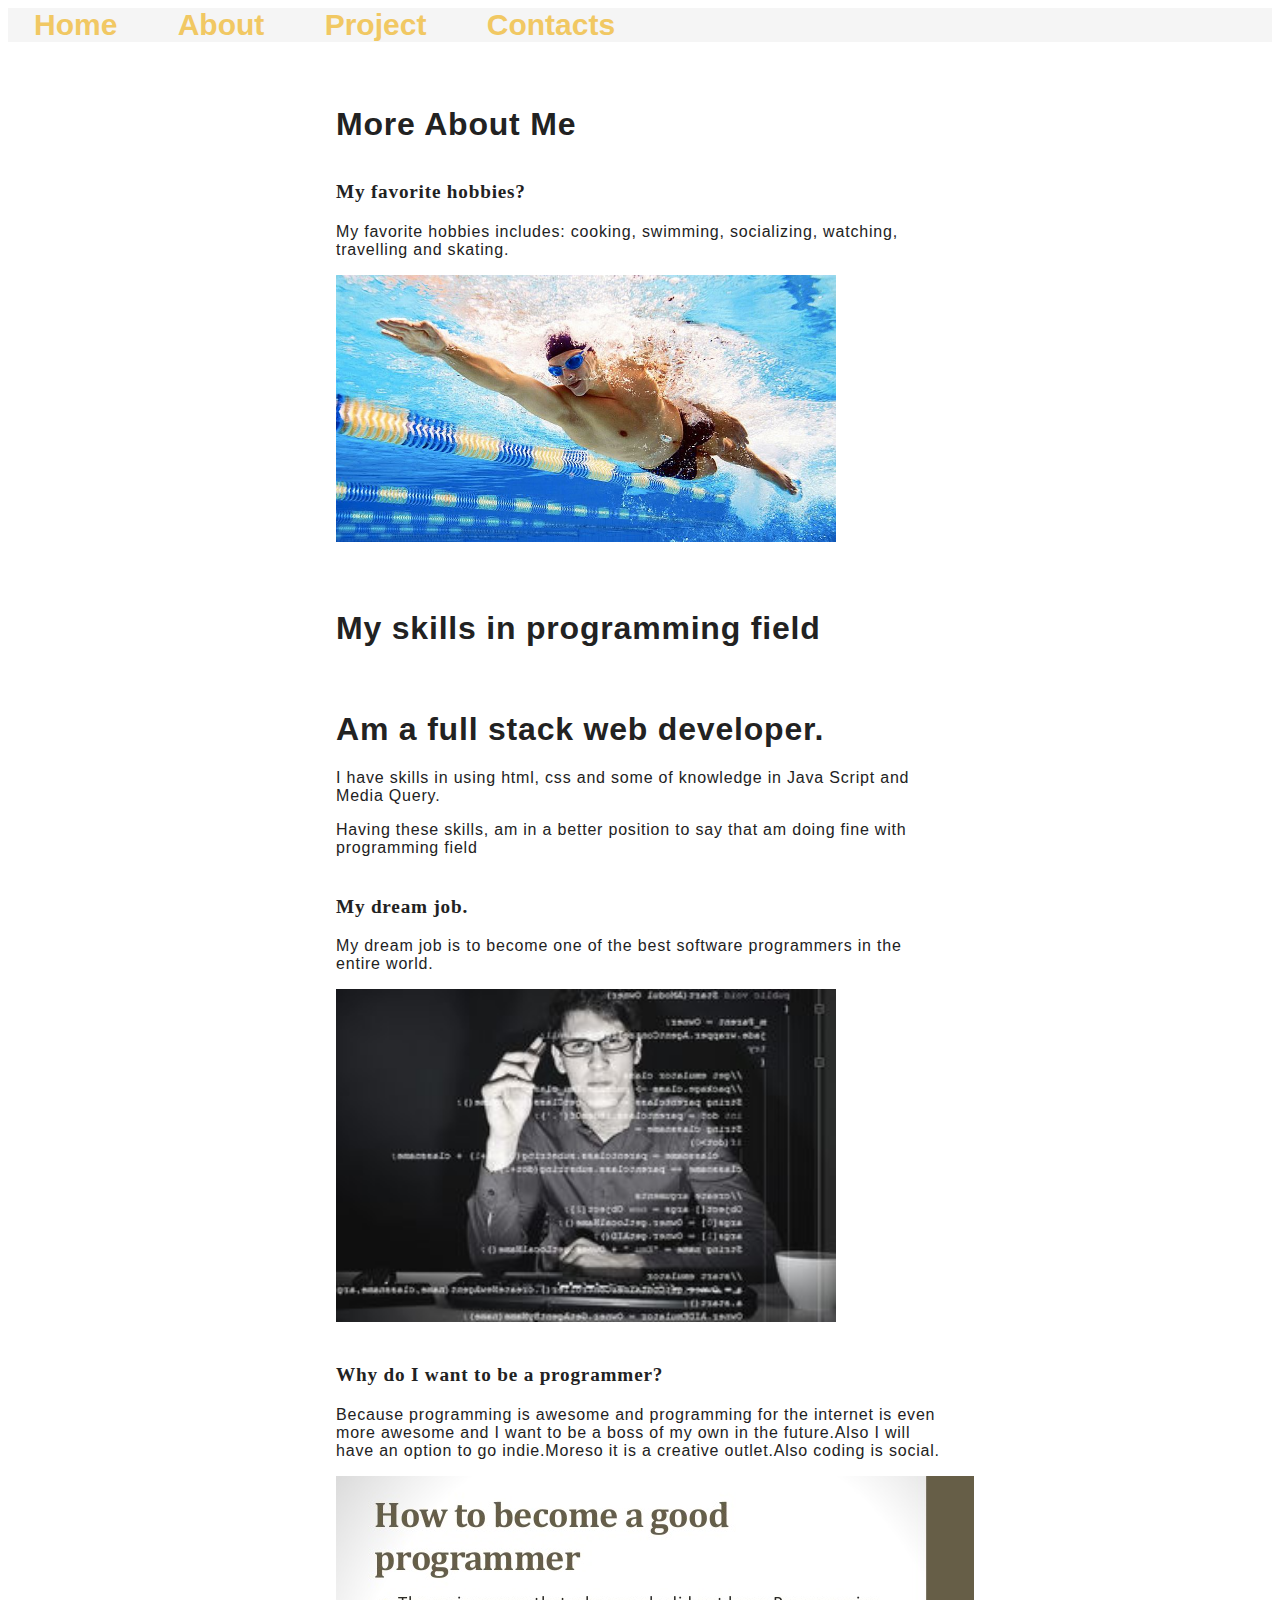
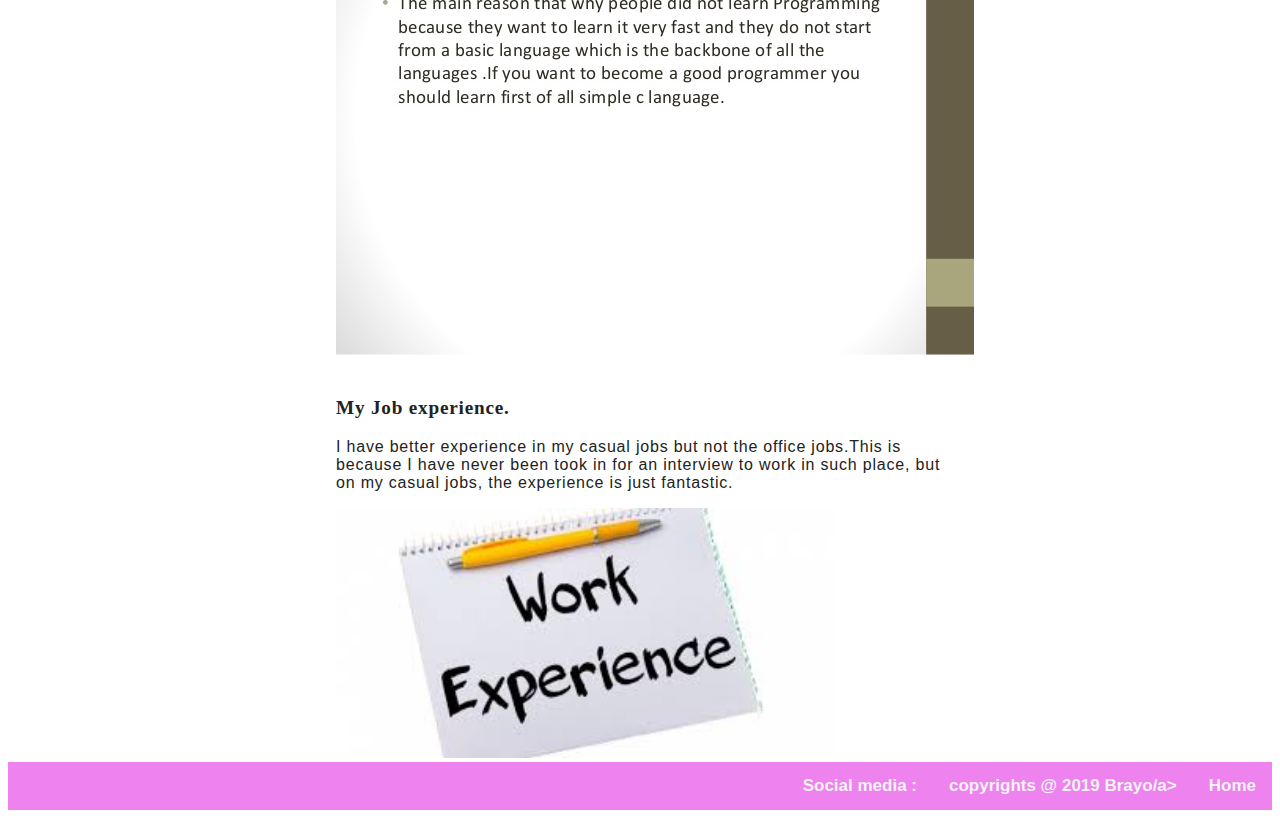
==== commit 26ec7d73: "paragraph and style" ====
--- a/about.html
+++ b/about.html
@@ -32,7 +32,7 @@
                       <p>Because programming is awesome and programming for the internet is even more awesome and I want to be a boss of my own in the future.Also I will have an option to go indie.Moreso it is a creative outlet.Also coding is social.</p>
                       <img src="images/image.html/eight.jpg">
                       <h2>My Job experience.</h2>
-                      <p>I have  good experience in my casual jobs but not the office jobs.This is because I have never been took in for an interview to work in such place, but on my casual jobs, the experience is just fantastic.</p>
+                      <p>I have better experience in my casual jobs but not the office jobs.This is because I have never been took in for an interview to work in such place, but on my casual jobs, the experience is just fantastic.</p>
                       <img src="images/image.html/eleven.jpeg" width="500">
 
         
